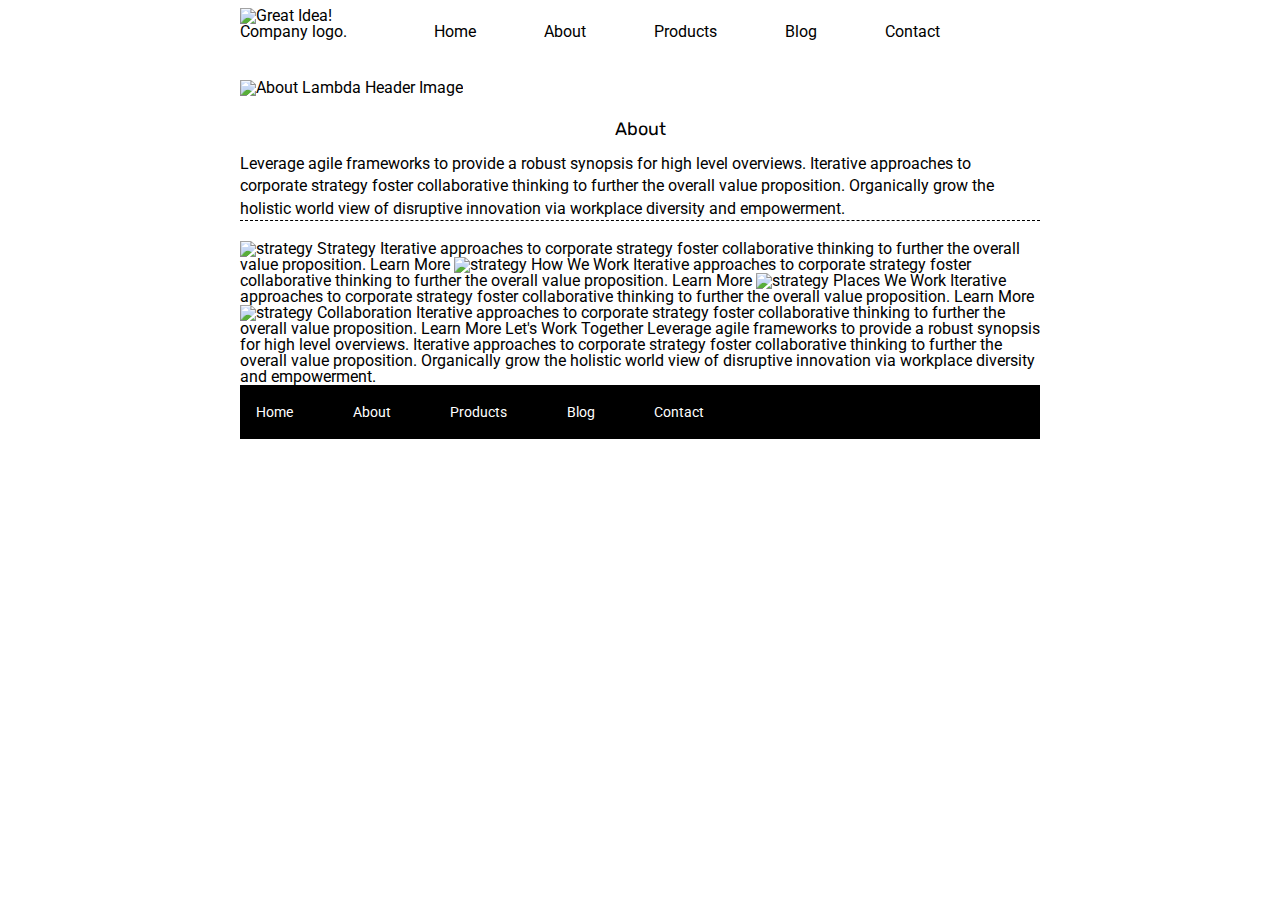
==== about.html @ 8589da66 "Add nav bar to about.html" ====
<!doctype html>

<html lang="en">
<head>
  <meta charset="utf-8">

  <title>Sprint Challenge - About</title>

  <link href="https://fonts.googleapis.com/css?family=Roboto|Rubik" rel="stylesheet">
  <link rel="stylesheet" href="css/index.css">

</head>

<body>
    <div class="container about-page">

      <header>
        <nav class="nav-bar">
          <div class="logo">
              <img src="img/lambda-black.png" alt="Great Idea! Company logo.">
          </div>
          <div class="links">
              <a href="#" class="nav-items">Home</a>
              <a href="about.html" class="nav-items">About</a>
              <a href="#" class="nav-items">Products</a>
              <a href="#" class="nav-items">Blog</a>
              <a href="#" class="nav-items">Contact</a>
          </div>
        </nav>
        <section class="marketing-header">
          <img src="img/jumbo-about.png" alt="About Lambda Header Image"></img>       
        </section>
      </header>

      <section class="top-content">
          <h2>About</h2>
          <p>Leverage agile frameworks to provide a robust synopsis for high level overviews. Iterative approaches to corporate strategy foster collaborative thinking to further the overall value proposition. Organically grow the holistic world view of disruptive innovation via workplace diversity and empowerment.</p>
      </section>
    
      <img src="img/about-plan.png" alt="strategy">
    
      Strategy
    
    Iterative approaches to corporate strategy foster collaborative thinking to further the overall value proposition.

    Learn More



    <img src="img/about-working.png" alt="strategy">
    
    How We Work
    
    Iterative approaches to corporate strategy foster collaborative thinking to further the overall value proposition.

    Learn More



    <img src="img/about-office.png" alt="strategy">
    
    Places We Work

    Iterative approaches to corporate strategy foster collaborative thinking to further the overall value proposition.

    Learn More

    <img src="img/about-meeting.png" alt="strategy">
    
    Collaboration
    
    Iterative approaches to corporate strategy foster collaborative thinking to further the overall value proposition.

    Learn More

    Let's Work Together

    Leverage agile frameworks to provide a robust synopsis for high level overviews. Iterative approaches to corporate strategy foster collaborative thinking to further the overall value proposition. Organically grow the holistic world view of disruptive innovation via workplace diversity and empowerment.
        
      <footer>
        <nav>
          <a href="index.html">Home</a>
          <a href="#">About</a>
          <a href="#">Products</a>
          <a href="#">Blog</a>
          <a href="#">Contact</a>
        </nav>
      </footer>
    </div><!-- container -->        
</body>
</html>
---- css/index.css ----
/* http://meyerweb.com/eric/tools/css/reset/ 
   v2.0 | 20110126
   License: none (public domain)
*/

html, body, div, span, applet, object, iframe,
h1, h2, h3, h4, h5, h6, p, blockquote, pre,
a, abbr, acronym, address, big, cite, code,
del, dfn, em, img, ins, kbd, q, s, samp,
small, strike, strong, sub, sup, tt, var,
b, u, i, center,
dl, dt, dd, ol, ul, li,
fieldset, form, label, legend,
table, caption, tbody, tfoot, thead, tr, th, td,
article, aside, canvas, details, embed, 
figure, figcaption, footer, header, hgroup, 
menu, nav, output, ruby, section, summary,
time, mark, audio, video {
	margin: 0;
	padding: 0;
	border: 0;
	font-size: 100%;
	font: inherit;
	vertical-align: baseline;
}
/* HTML5 display-role reset for older browsers */
article, aside, details, figcaption, figure, 
footer, header, hgroup, menu, nav, section {
	display: block;
}
body {
	line-height: 1;
}
ol, ul {
	list-style: none;
}
blockquote, q {
	quotes: none;
}
blockquote:before, blockquote:after,
q:before, q:after {
	content: '';
	content: none;
}
table {
	border-collapse: collapse;
	border-spacing: 0;
}

* {
    box-sizing: border-box;
}

html, body {
    height: 100%;
    font-family: 'Roboto', sans-serif;
}

h1, h2, h3, h4, h5 {
    font-size: 18px;
    margin-bottom: 15px;
    font-family: 'Rubik', sans-serif;
}

p {
    line-height: 1.4;
}

.container {
    width: 800px;
    margin: 0 auto;
}

/* Nav bar */
.nav-bar {
	padding: 1% 0;
	background: white;
	display: flex;
	justify-content: space-between;
	align-items: flex-end;
}

nav {
	display: flex;
    justify-content: space-between;

}

.logo {
    width: 20%;
    display: flex;
    justify-content: space-between;
    align-items: flex-end;
}

.nav-items {
    text-align: center;
    padding: 0 2.66vw;
}

.links {
    width: 80%;
    display: flex;
    flex-direction: space-evenly;
    align-items: flex-end;
}

.links a {
    text-decoration: none;
    color: black;
}

.about-header {
    border-bottom: 1px dashed black;
}

.marketing-header img, .about-header img {
	max-width: 100%;
	margin: 4% 0 3% 0;
}

.top-content {
    display: flex;
    flex-wrap: wrap;
    justify-content: space-evenly;
    margin-bottom: 20px;
    border-bottom: 1px dashed black;
}

.top-content .text-container {
    width: 48%;
    padding: 0 1%;
    padding-bottom: 20px;  
}

.middle-content {
    margin-bottom: 20px;
    border-bottom: 1px dashed black;
}

.middle-content h2 {
    padding: 0 2%;
    margin-bottom: 0;
}

.middle-content .boxes {
    display: flex;
    flex-wrap: wrap;
    justify-content: space-evenly;
}

.middle-content .boxes .box {
    width: 12.5%;
    height: 100px;
    background: black;
    margin: 20px 2.5%;
    color: white;
    display: flex;
    align-items: center;
    justify-content: center;
}

.middle-content .boxes .box:nth-child(1) {
    background-color: teal;
}

.middle-content .boxes .box:nth-child(2) {
    background-color: gold;
}

.middle-content .boxes .box:nth-child(3) {
    background-color: cadetblue;
}

.middle-content .boxes .box:nth-child(4) {
    background-color: coral;
}

.middle-content .boxes .box:nth-child(5) {
    background-color: crimson;
}

.middle-content .boxes .box:nth-child(6) {
    background-color: forestgreen;
}

.middle-content .boxes .box:nth-child(7) {
    background-color: darkorchid;
}

.middle-content .boxes .box:nth-child(8) {
    background-color: hotpink;
}

.middle-content .boxes .box:nth-child(9) {
    background-color: indigo;
}

.middle-content .boxes .box:nth-child(10) {
    background-color: dodgerblue;
}

.bottom-content {
    display: flex;
    margin: 0 2% 20px;
    justify-content: space-around;
}

.bottom-content .text-container {
    padding-right: 4%;
}

.bottom-content .text-container:last-child {
    padding-right: 0;
}

footer {
    width: 100%;
    background: black;
}

footer nav {
    width: 60%;
    display: flex;
    justify-content: space-between;
    align-items: center;
    padding: 20px 2%;
    font-size: 14px;
}

footer nav a {
    color: white;
    text-decoration: none;
}
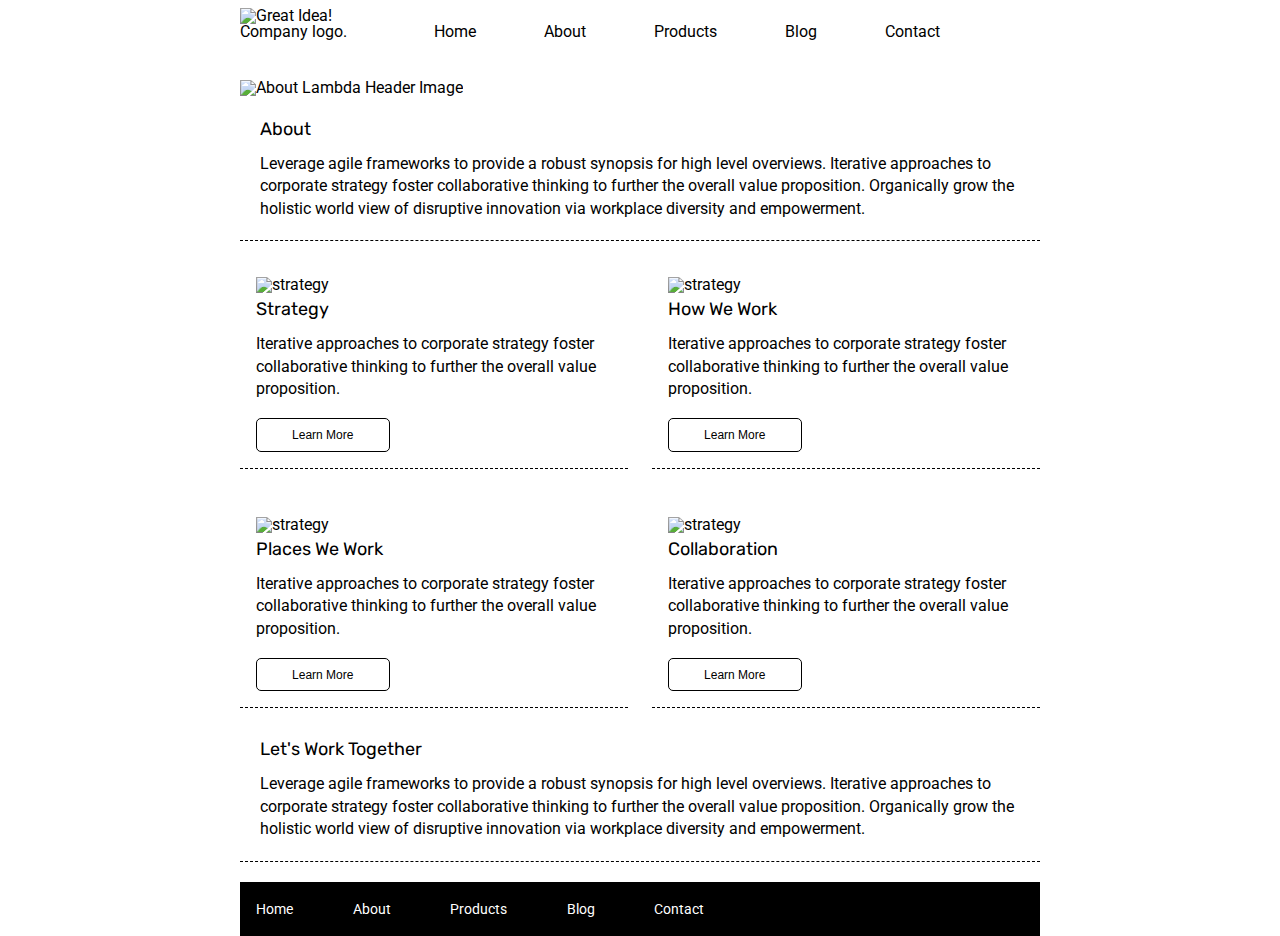
==== commit 5b5b029a: "Finish middle content" ====
--- a/about.html
+++ b/about.html
@@ -12,80 +12,81 @@
 </head>
 
 <body>
-    <div class="container about-page">
+  <div class="container about-page">
 
-      <header>
-        <nav class="nav-bar">
-          <div class="logo">
-              <img src="img/lambda-black.png" alt="Great Idea! Company logo.">
-          </div>
-          <div class="links">
-              <a href="#" class="nav-items">Home</a>
-              <a href="about.html" class="nav-items">About</a>
-              <a href="#" class="nav-items">Products</a>
-              <a href="#" class="nav-items">Blog</a>
-              <a href="#" class="nav-items">Contact</a>
-          </div>
-        </nav>
-        <section class="marketing-header">
-          <img src="img/jumbo-about.png" alt="About Lambda Header Image"></img>       
-        </section>
-      </header>
+    <header>
+      <nav class="nav-bar">
+        <div class="logo">
+            <img src="img/lambda-black.png" alt="Great Idea! Company logo.">
+        </div>
+        <div class="links">
+            <a href="index.html" class="nav-items">Home</a>
+            <a href="about.html" class="nav-items">About</a>
+            <a href="#" class="nav-items">Products</a>
+            <a href="#" class="nav-items">Blog</a>
+            <a href="#" class="nav-items">Contact</a>
+        </div>
+      </nav>
+      <section class="marketing-header">
+        <img src="img/jumbo-about.png" alt="About Lambda Header Image"></img>       
+      </section>
+    </header>
 
-      <section class="top-content">
+    <section class="header-content">
+        <div class="centered-text-container">
           <h2>About</h2>
           <p>Leverage agile frameworks to provide a robust synopsis for high level overviews. Iterative approaches to corporate strategy foster collaborative thinking to further the overall value proposition. Organically grow the holistic world view of disruptive innovation via workplace diversity and empowerment.</p>
-      </section>
-    
-      <img src="img/about-plan.png" alt="strategy">
-    
-      Strategy
-    
-    Iterative approaches to corporate strategy foster collaborative thinking to further the overall value proposition.
+        </div>
+    </section>
+  
+    <section class="middle-text-content">
+      <div class="content-row">
+        <div class="content-box">
+          <img src="img/about-plan.png" alt="strategy">
+          <h2>Strategy</h2>
+          <p>Iterative approaches to corporate strategy foster collaborative thinking to further the overall value proposition.</p>
+          <a class="small-btn" href="#"">Learn More</a>
+        </div>
+        <div class="content-box">
+          <img src="img/about-working.png" alt="strategy">
+          <h2>How We Work</h2>
+          <p>Iterative approaches to corporate strategy foster collaborative thinking to further the overall value proposition.</p>
+          <a class="small-btn" href="#"">Learn More</a>
+        </div>
+      </div>
 
-    Learn More
+      <div class="content-row">
+        <div class="content-box">
+          <img src="img/about-office.png" alt="strategy">
+          <h2>Places We Work</h2>
+          <p>Iterative approaches to corporate strategy foster collaborative thinking to further the overall value proposition.</p>
+          <a class="small-btn" href="#"">Learn More</a>
+        </div>
+        <div class="content-box">
+          <img src="img/about-meeting.png" alt="strategy">
+          <h2>Collaboration</h2>
+          <p>Iterative approaches to corporate strategy foster collaborative thinking to further the overall value proposition.</p>
+          <a class="small-btn" href="#"">Learn More</a>
+        </div>
+      </div> 
+    </section>
 
+    <section class="bottom-text-content">
+      <div class="centered-text-bottom">
+          <h2>Let's Work Together</h2>
+          <p>Leverage agile frameworks to provide a robust synopsis for high level overviews. Iterative approaches to corporate strategy foster collaborative thinking to further the overall value proposition. Organically grow the holistic world view of disruptive innovation via workplace diversity and empowerment.</p>
+      </div>  
+    </section>
 
-
-    <img src="img/about-working.png" alt="strategy">
-    
-    How We Work
-    
-    Iterative approaches to corporate strategy foster collaborative thinking to further the overall value proposition.
-
-    Learn More
-
-
-
-    <img src="img/about-office.png" alt="strategy">
-    
-    Places We Work
-
-    Iterative approaches to corporate strategy foster collaborative thinking to further the overall value proposition.
-
-    Learn More
-
-    <img src="img/about-meeting.png" alt="strategy">
-    
-    Collaboration
-    
-    Iterative approaches to corporate strategy foster collaborative thinking to further the overall value proposition.
-
-    Learn More
-
-    Let's Work Together
-
-    Leverage agile frameworks to provide a robust synopsis for high level overviews. Iterative approaches to corporate strategy foster collaborative thinking to further the overall value proposition. Organically grow the holistic world view of disruptive innovation via workplace diversity and empowerment.
-        
-      <footer>
-        <nav>
-          <a href="index.html">Home</a>
-          <a href="#">About</a>
-          <a href="#">Products</a>
-          <a href="#">Blog</a>
-          <a href="#">Contact</a>
-        </nav>
-      </footer>
-    </div><!-- container -->        
+    <footer>
+      <nav>
+        <a href="index.html">Home</a>
+        <a href="#">About</a>
+        <a href="#">Products</a>
+        <a href="#">Blog</a>
+        <a href="#">Contact</a>
+      </nav>
+    </footer>
+  </div><!-- container -->        
 </body>
 </html>--- a/css/index.css
+++ b/css/index.css
@@ -133,6 +133,64 @@
     padding-bottom: 20px;  
 }
 
+.header-content, .bottom-text-content {
+    display: flex;
+    flex-wrap: wrap;
+    margin-bottom: 20px;
+    justify-content: center;
+    border-bottom: 1px dashed black;
+}
+
+.centered-text-container {
+    width: 97%;
+    padding: 0 1%;
+    padding-bottom: 20px;  
+}
+
+.centered-text-bottom {
+    width: 97%;
+    padding: 0 1%;
+    padding-bottom: 20px;  
+}
+
+.middle-text-content {
+    margin-top: 2%;
+    margin-bottom: 3%;
+}
+
+.content-row {
+    display: flex;
+    justify-content: space-between;
+    margin: 0 0 4% 0;
+}
+
+.content-box {
+    padding: 2%;
+	width: 48.5%;
+	display: flex;
+	flex-direction: column;
+    justify-content: flex-end;
+    border-bottom: 1px dashed black;
+}
+
+.content-box img {
+    margin-bottom: 2%;
+}
+
+.small-btn {
+	background: white;
+	text-decoration: none;
+	text-align: center;
+	font-size: 75%;
+	border: 1px solid black;
+	border-radius: 5px;
+	width: 37.5%;
+	margin: 5% 0 0 0;
+	padding: 2.75% 5%;
+	color:black;
+	font-family: Arial, Helvetica, sans-serif;
+}
+
 .middle-content {
     margin-bottom: 20px;
     border-bottom: 1px dashed black;
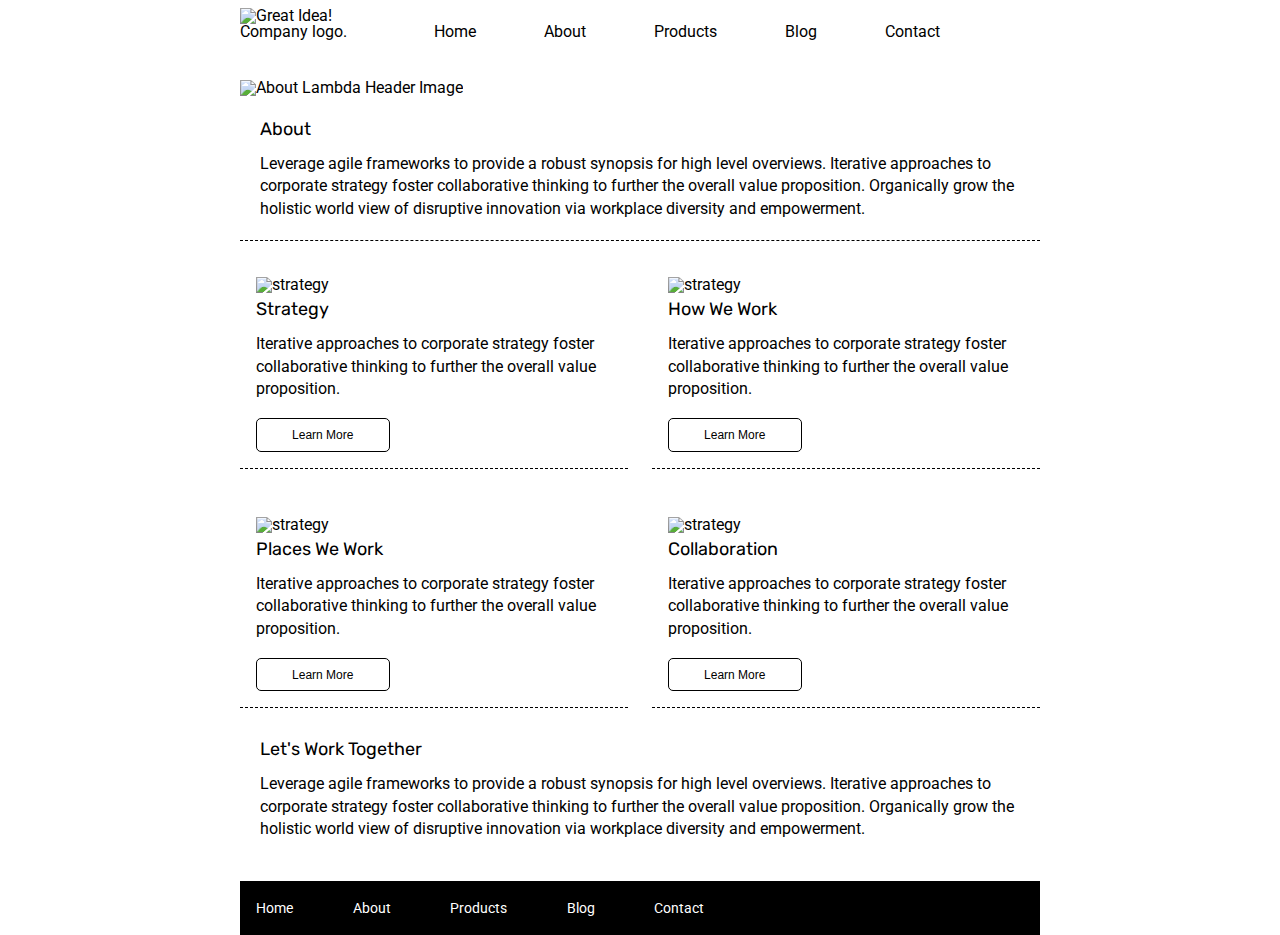
==== commit 1e4faf16: "Finish styling about page" ====
--- a/about.html
+++ b/about.html
@@ -72,7 +72,7 @@
     </section>
 
     <section class="bottom-text-content">
-      <div class="centered-text-bottom">
+      <div class="centered-text-container">
           <h2>Let's Work Together</h2>
           <p>Leverage agile frameworks to provide a robust synopsis for high level overviews. Iterative approaches to corporate strategy foster collaborative thinking to further the overall value proposition. Organically grow the holistic world view of disruptive innovation via workplace diversity and empowerment.</p>
       </div>  
--- a/css/index.css
+++ b/css/index.css
@@ -133,7 +133,7 @@
     padding-bottom: 20px;  
 }
 
-.header-content, .bottom-text-content {
+.header-content {
     display: flex;
     flex-wrap: wrap;
     margin-bottom: 20px;
@@ -141,13 +141,14 @@
     border-bottom: 1px dashed black;
 }
 
+.bottom-text-content {
+    display: flex;
+    flex-wrap: wrap;
+    margin-bottom: 20px;
+    justify-content: center;
+}
+
 .centered-text-container {
-    width: 97%;
-    padding: 0 1%;
-    padding-bottom: 20px;  
-}
-
-.centered-text-bottom {
     width: 97%;
     padding: 0 1%;
     padding-bottom: 20px;  
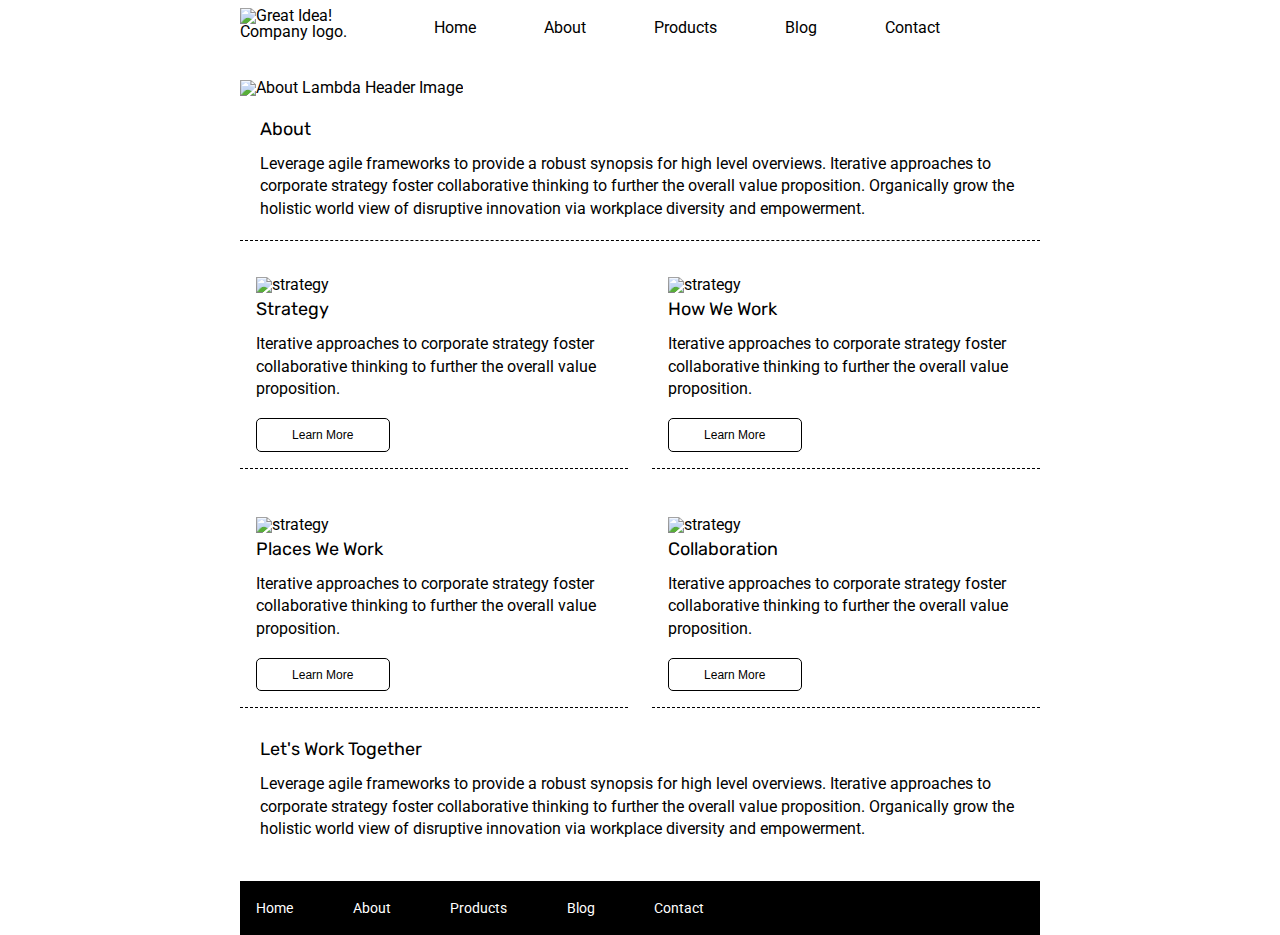
==== commit 37a0db83: "Add stretch of css animations" ====
--- a/about.html
+++ b/about.html
@@ -21,7 +21,7 @@
         </div>
         <div class="links">
             <a href="index.html" class="nav-items">Home</a>
-            <a href="about.html" class="nav-items">About</a>
+            <a href="#" class="nav-items">About</a>
             <a href="#" class="nav-items">Products</a>
             <a href="#" class="nav-items">Blog</a>
             <a href="#" class="nav-items">Contact</a>
--- a/css/index.css
+++ b/css/index.css
@@ -95,7 +95,16 @@
 
 .nav-items {
     text-align: center;
-    padding: 0 2.66vw;
+    margin: 0 2.66vw;
+    border-bottom: 4px solid white;
+    background: white;
+	transition: 0.3s ease;
+}
+
+.nav-items:hover {
+    border-bottom: 4px solid darkslategray;;
+    font-weight: bold;
+	padding: 0.75% 0;
 }
 
 .links {
